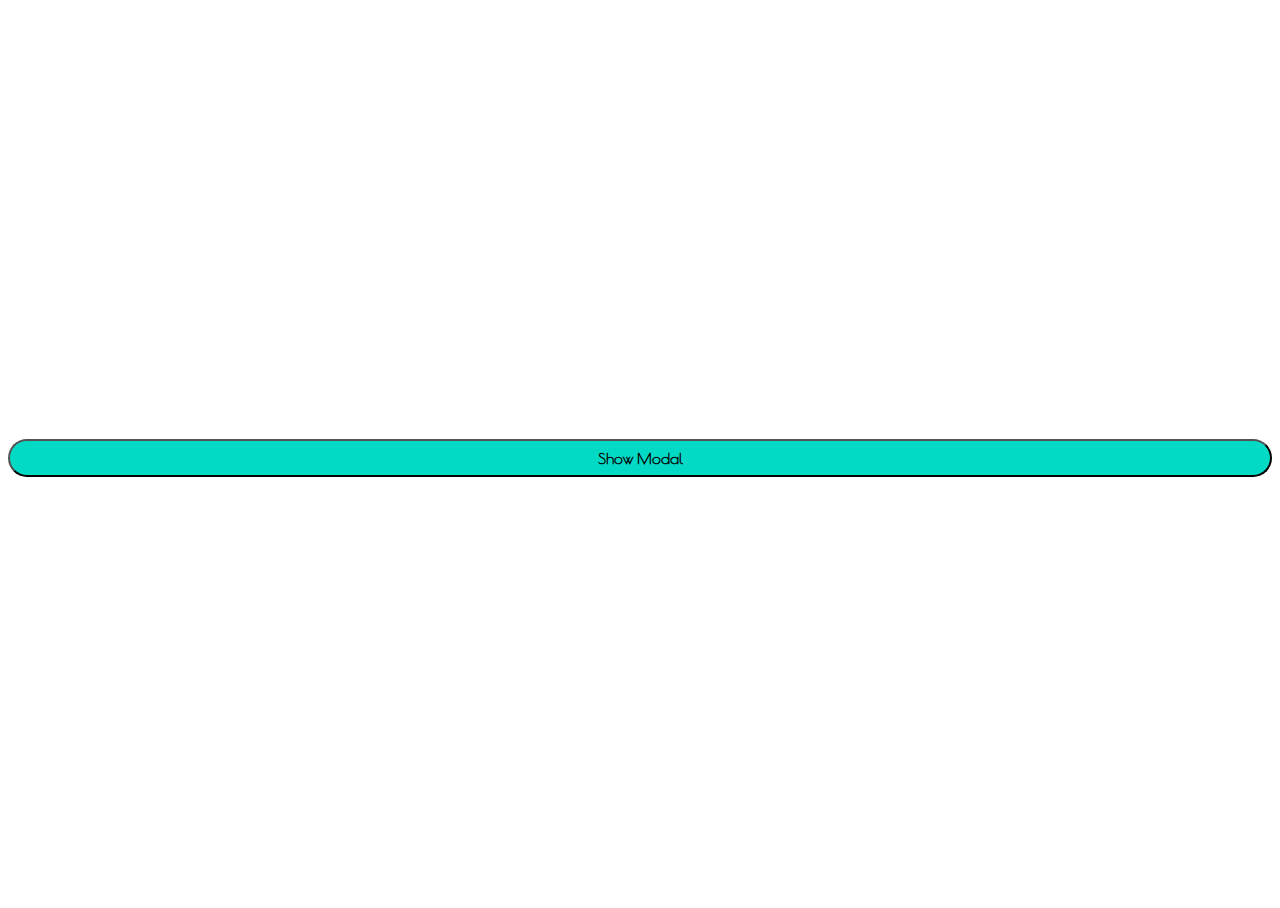
==== modal1/index.html @ edad5206 "feat: Add second implementation of modal" ====
<!DOCTYPE html>
<head>

  <link rel="stylesheet" href='styles.css'>
  <link href="https://fonts.googleapis.com/css?family=Poiret+One" rel="stylesheet">
  
  <script type="module">

    import MyModal from './../MyModal.js';
    customElements.define('my-modal', MyModal);

  </script>
</head>

<body>
  <my-modal>
    <h1> There is an update to this webpage </h1>
    <button class="top-hide" onClick="hideModal()"> Hide Modal </button>
    <button onClick="hideModal()"> Another Hide Modal </button>
  </my-modal>

  <button class="top-show" onClick="showModal()"> Show Modal </button>  

  <script>
    // do things with the modal
    let hideModal = function hideModal(){
      document.querySelector('my-modal').close()
    }

    let showModal = function showModal(){
      document.querySelector('my-modal').open()  
    }

  </script>
</body>
---- modal1/styles.css ----
html{
  height:100%;
  font-family: 'Poiret One';
}

body{
  display:flex;
  flex-direction: column;
  justify-content:center;
  height:100%;
}

*:focus{
  color:red;
}

button{
  background-color: #03DAC6;
  border-radius:20px;
  height:auto;
  padding:0.5em;
  font-family:'Poiret One';
  font-size: 1em;
  font-weight:bold;
}


/* modal styling */
my-modal{
  background-color: #000000cc;
}
my-modal h1{
  color: white;
  text-align:center;
}

my-modal{
  display:flex;
  flex-direction: row;
  flex-wrap: wrap;
  justify-content: space-around;

  width:90%;
  padding: 1em 5%;
  
  z-index: 1;
}

my-modal h1{
  width:100%;  
}
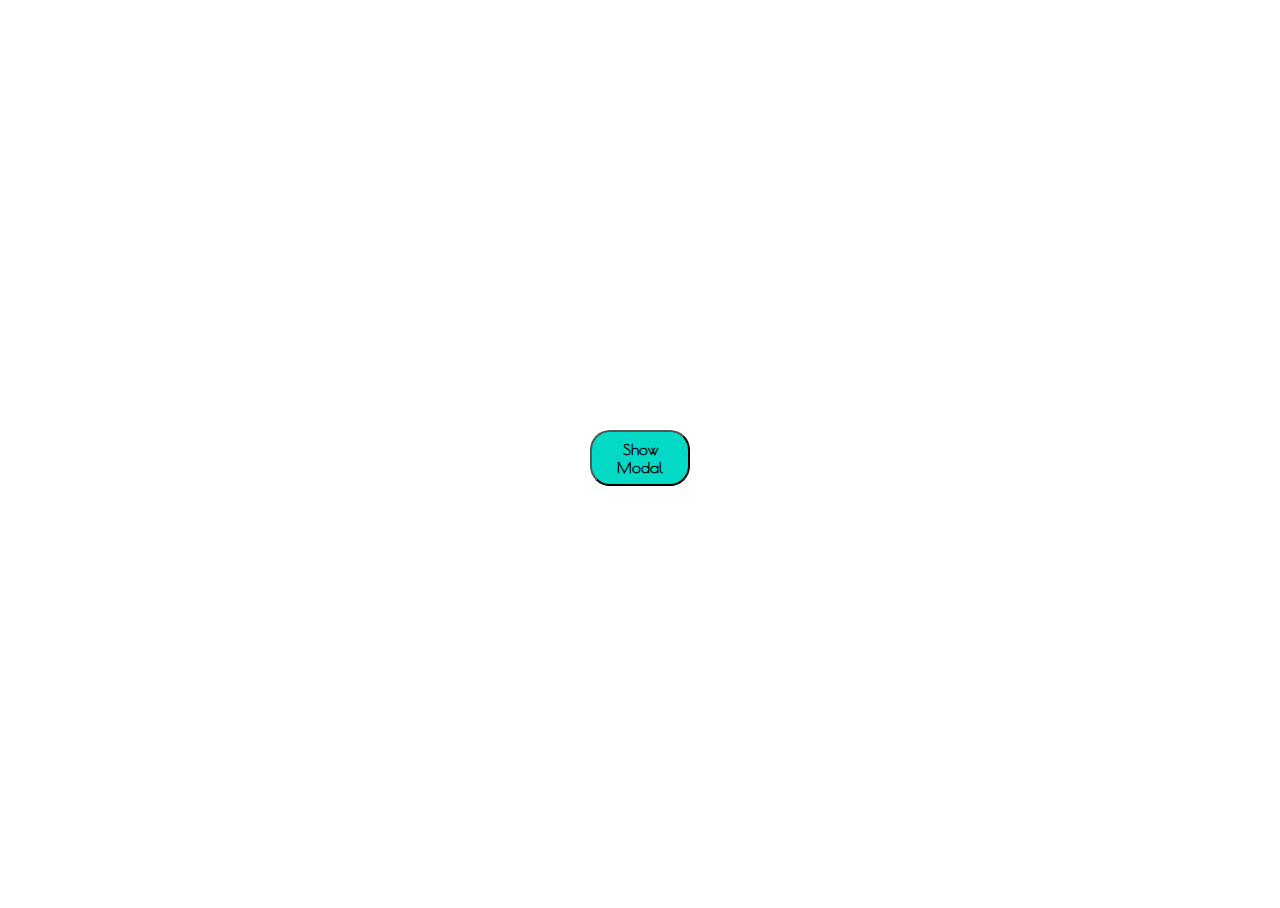
==== commit df70d0db: "feat: Update index page" ====
--- a/modal1/index.html
+++ b/modal1/index.html
@@ -1,5 +1,9 @@
 <!DOCTYPE html>
 <head>
+
+  <meta charset="utf-8">
+  <meta name="viewport" content="width=device-width, initial-scale=1">
+  <meta name="theme-color" content="#9AD217">
 
   <link rel="stylesheet" href='styles.css'>
   <link href="https://fonts.googleapis.com/css?family=Poiret+One" rel="stylesheet">
--- a/modal1/styles.css
+++ b/modal1/styles.css
@@ -11,10 +11,6 @@
   height:100%;
 }
 
-*:focus{
-  color:red;
-}
-
 button{
   background-color: #03DAC6;
   border-radius:20px;
@@ -24,29 +20,20 @@
   font-size: 1em;
   font-weight:bold;
 }
+button:hover, button:focus{
+  color:white;
+  background-color:rgb(0, 128, 115);
+  border:none;
+  outline:none;
+}
+
+.top-show{
+  max-width:100px;
+  margin:auto;
+}
 
 
 /* modal styling */
-my-modal{
-  background-color: #000000cc;
-}
-my-modal h1{
-  color: white;
-  text-align:center;
-}
-
-my-modal{
-  display:flex;
-  flex-direction: row;
-  flex-wrap: wrap;
-  justify-content: space-around;
-
-  width:90%;
-  padding: 1em 5%;
-  
-  z-index: 1;
-}
-
 my-modal h1{
   width:100%;  
 }
